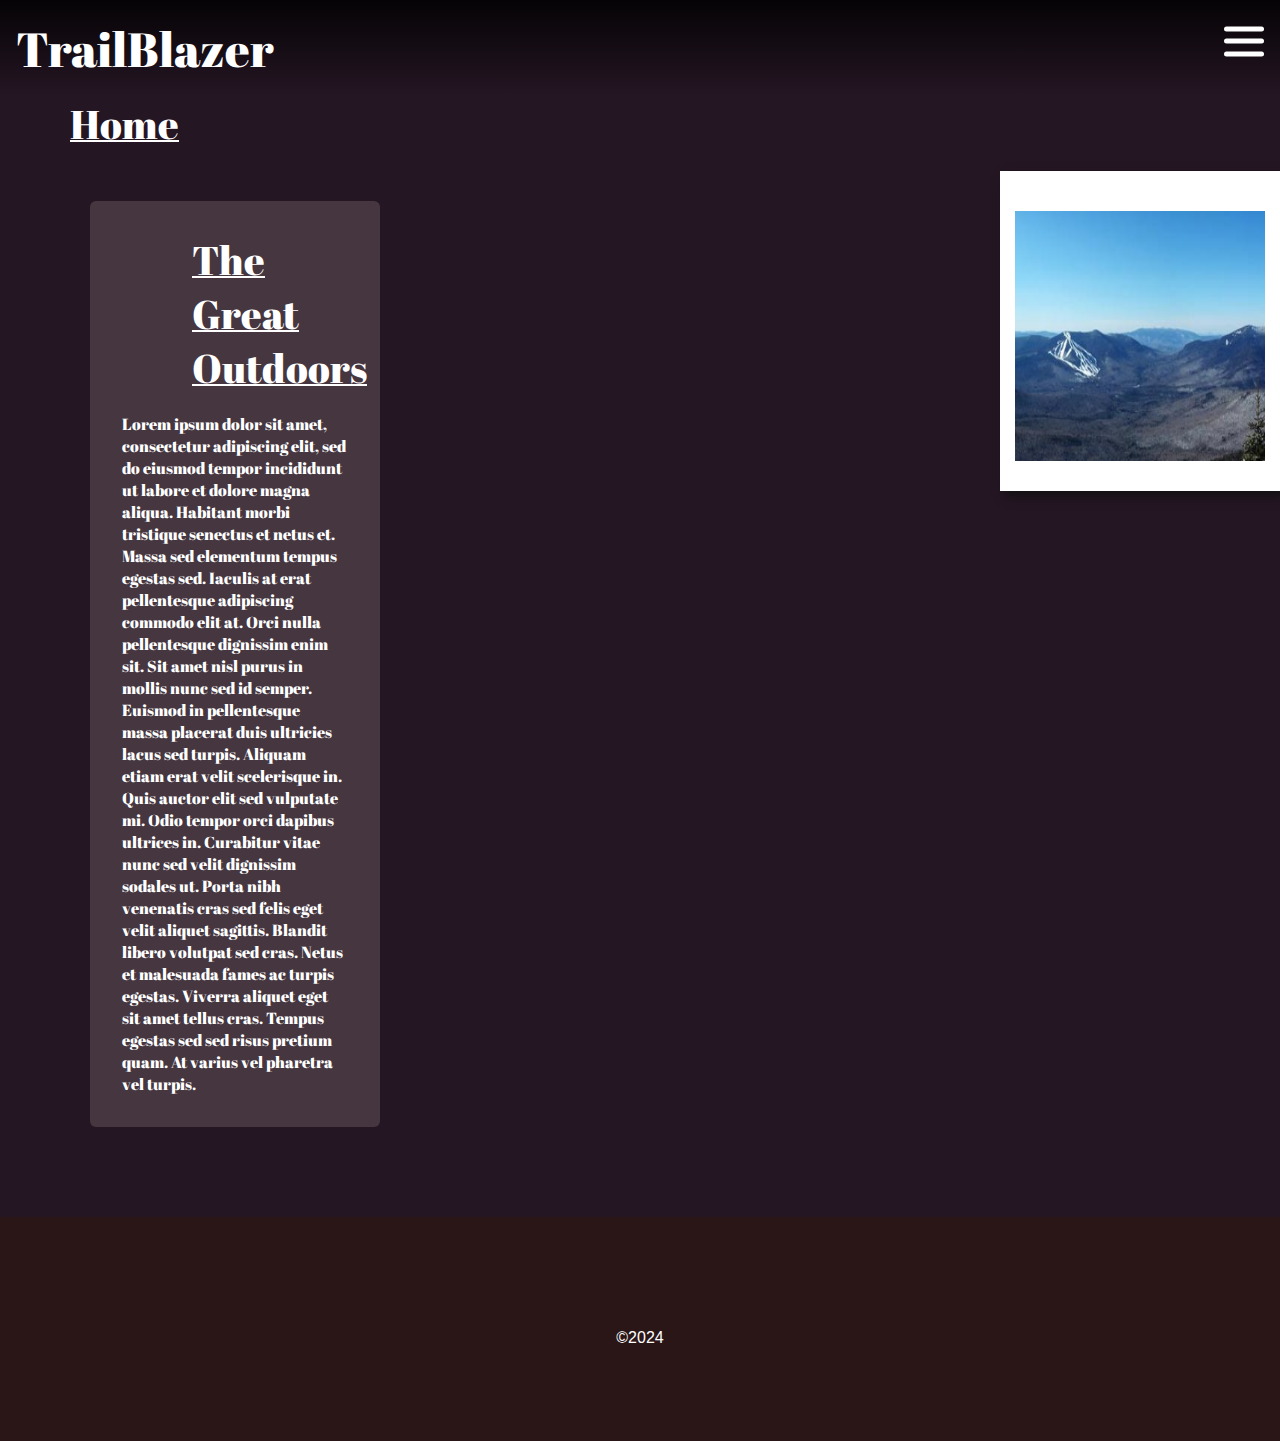
==== index.html @ 86b81a77 "parks page completed" ====
<!DOCTYPE html>
<html lang="en">

<head>
  <meta charset="UTF-8">
  <meta name="viewport" content="width=device-width, initial-scale=1.0">
  <title>Document</title>
  <link rel="stylesheet" href="./styles/main.css">
  <script src="./scripts/main.js"></script>
  <link rel="stylesheet" href="./styles/index.css">
  <script src></script>
  <link rel="preconnect" href="https://fonts.googleapis.com">
  <link rel="preconnect" href="https://fonts.gstatic.com" crossorigin>
  <link href="https://fonts.googleapis.com/css2?family=Abril+Fatface&display=swap" rel="stylesheet">


</head>

<body>
  <div class="offScreenMenu">
    <ul>
      <li><a href="index.html">Home</a></li>
      <li><a href="parks.html">Parks</a></li>
      <li><a href="mountains.html">Mountains</a></li>
    </ul>
  </div>
  <nav>
    <img
      src="https://th.bing.com/th/id/R.4bd53d37d025a0f4f0b40715c4af44fb?rik=YRZP%2fBZWSLq1Wg&riu=http%3a%2f%2fpngimg.com%2fuploads%2fmountain%2fmountain_PNG22.png&ehk=jpN25eGwUZfaQ7tyLCywuHxiHkzHRZ5TTteNHrIW598%3d&risl=&pid=ImgRaw&r=0"
      alt="" id="logo">
    <h1>TrailBlazer</h1>
    <div class="hamMenu">
      <span></span>
      <span></span>
      <span></span>
    </div>
  </nav>
  <div class="maindiv">
    <h2>Home</h2>

  </div>
  <div id="wholePol">
    <div id="polaroid">
      <img src="./images/M-Tripyramids-StoryImg.jpg" alt="">
      <p></p>
    </div>
  </div>

  <div id="indexText">
    <h2>The Great Outdoors</h2>
    <br>
    <p>Lorem ipsum dolor sit amet, consectetur adipiscing elit, sed do eiusmod tempor incididunt ut labore et dolore
      magna aliqua. Habitant morbi tristique senectus et netus et. Massa sed elementum tempus egestas sed. Iaculis
      at
      erat pellentesque adipiscing commodo elit at. Orci nulla pellentesque dignissim enim sit. Sit amet nisl
      purus in
      mollis nunc sed id semper. Euismod in pellentesque massa placerat duis ultricies lacus sed turpis. Aliquam
      etiam
      erat velit scelerisque in. Quis auctor elit sed vulputate mi. Odio tempor orci dapibus ultrices in.
      Curabitur
      vitae nunc sed velit dignissim sodales ut. Porta nibh venenatis cras sed felis eget velit aliquet sagittis.
      Blandit libero volutpat sed cras. Netus et malesuada fames ac turpis egestas. Viverra aliquet eget sit amet
      tellus cras. Tempus egestas sed sed risus pretium quam. At varius vel pharetra vel turpis.
    </p>

    <figure></figure>
    </figure>
  </div>
  <footer>&copy;2024</footer>
</body>

</html>
---- styles/main.css ----
* {
    margin: 0;
    padding: 0;
    box-sizing: border-box;
    list-style: none;
    text-decoration: none;
}

a {
    color: white;
    font-family: "Abril Fatface", serif;
    font-weight: 200;
}
a:visited {
    color: white;
}
a:hover {
    color: #b87c23;
}

body {
    background-color: rgb(37, 22, 36);
    font-family: sans-serif;
}



/* off-screen-menu */
.offScreenMenu {
    background-color:  rgba(0, 0, 0, 0.384);
    height: 100vh;
    width: 100%;
    max-width: 450px;
    position: fixed;
    top: 0;
    right: -450px;
    display: flex;
    flex-direction: column;
    align-items: center;    
    justify-content: center;
    text-align: center;
    font-size: 3rem;
    transition: .3s ease;
}
.offScreenMenu.active {
    right: 0;
}



/* nav */
nav {
    padding: 1rem;
    display: flex;
    background: linear-gradient(0deg, rgba(255, 255, 255, 0),rgba(0, 0, 0, 0.863) 100%);
}



/* ham menu */
.hamMenu {
    height: 50px;
    width: 40px;
    margin-left: auto;
    position: relative;
}
.hamMenu span {
    height: 5px;
    width: 100%;
    background-color: #ffffff;
    border-radius: 35px;
    position: absolute;
    left: 50%;
    top: 50%;
    transform: translate(-50%, -50%);
    transition: .3s ease;
}
.hamMenu span:nth-child(1) {
    top: 25%;
}
.hamMenu span:nth-child(3) {
    top: 75%;
}
.hamMenu.active span {
    background-color: rgb(255, 255, 255);
}
.hamMenu.active span:nth-child(1) {
    top: 50%;
    transform: translate(-50%, -50%) rotate(45deg);
}
.hamMenu.active span:nth-child(2) {
    opacity: 0;
}
.hamMenu.active span:nth-child(3) {
    top: 50%;
    transform: translate(-50%, -50%) rotate(-45deg);
}
/*end of ham menu*/

  footer{
    background-color: rgba(44, 22, 22, 0.911);
    color: white;
    padding: 2rem;
    text-align: center;
    bottom: 0;
    height:50px;
    position:static;
    width: 100%;
    padding:7rem
  }
  h1{
    font-size: 3rem;
    color: rgb(255, 255, 255);
    font-family: "Abril Fatface", serif;
  font-weight: 200;
  }

  h2{
    font-size: 2.5rem;
    font-family: "Abril Fatface", serif;
    font-weight: 200;
    color: white;
    margin-left: 70px;
    text-decoration: 2px underline;
  }
  
#logo{
    height: 55px;
    position: static;
    float:left;
}
---- styles/index.css ----
/*carousel*/


/*end of carousel*/

#indexText {
  font-size: 4;
  background-color: rgba(250, 235, 215, 0.151);
  padding:2rem;
  margin: 50px 900px 90px 90px;
  border-radius: 6px;

}

p {
  color: white;
  font-family: "Abril Fatface", serif;
  font-weight: 100;
  ;
}

h2 {
  font: 100px;
  color: white;
  font-family: "Abril Fatface", serif;
  font-weight: 200;
}

body{
  background-image:url("https://images.hdqwalls.com/download/dark-winter-lake-sunlight-4k-d5-1920x1080.jpg");
background-image: -webkit-linear-gradient( 0 0 0 1.5rem);
}

/*polaroid starts*/

#polaroid{
  width:280px;
  display: grid;
  place-content: center;
  height:320px;
  box-shadow: 5px 5px 10px #111;
  margin-top: 20px;
  background-color: rgb(255, 255, 255);
}

#polaroid img{
  width: 250px;
  height: 250px;
  margin-top: 20px;
  padding-left: -40px;
}

#polaroid p{
  margin-top: 10px;
  font-size: 24px;
  display: grid;
  place-content: center;
  font-family:  "Abril Fatface", serif ;
}
figure{
 
  background-color: rgba(233, 222, 207, 0.171);
}

#wholePol{
float:inline-end;
margin-left:-800px;
}
/*polaroid ends*/
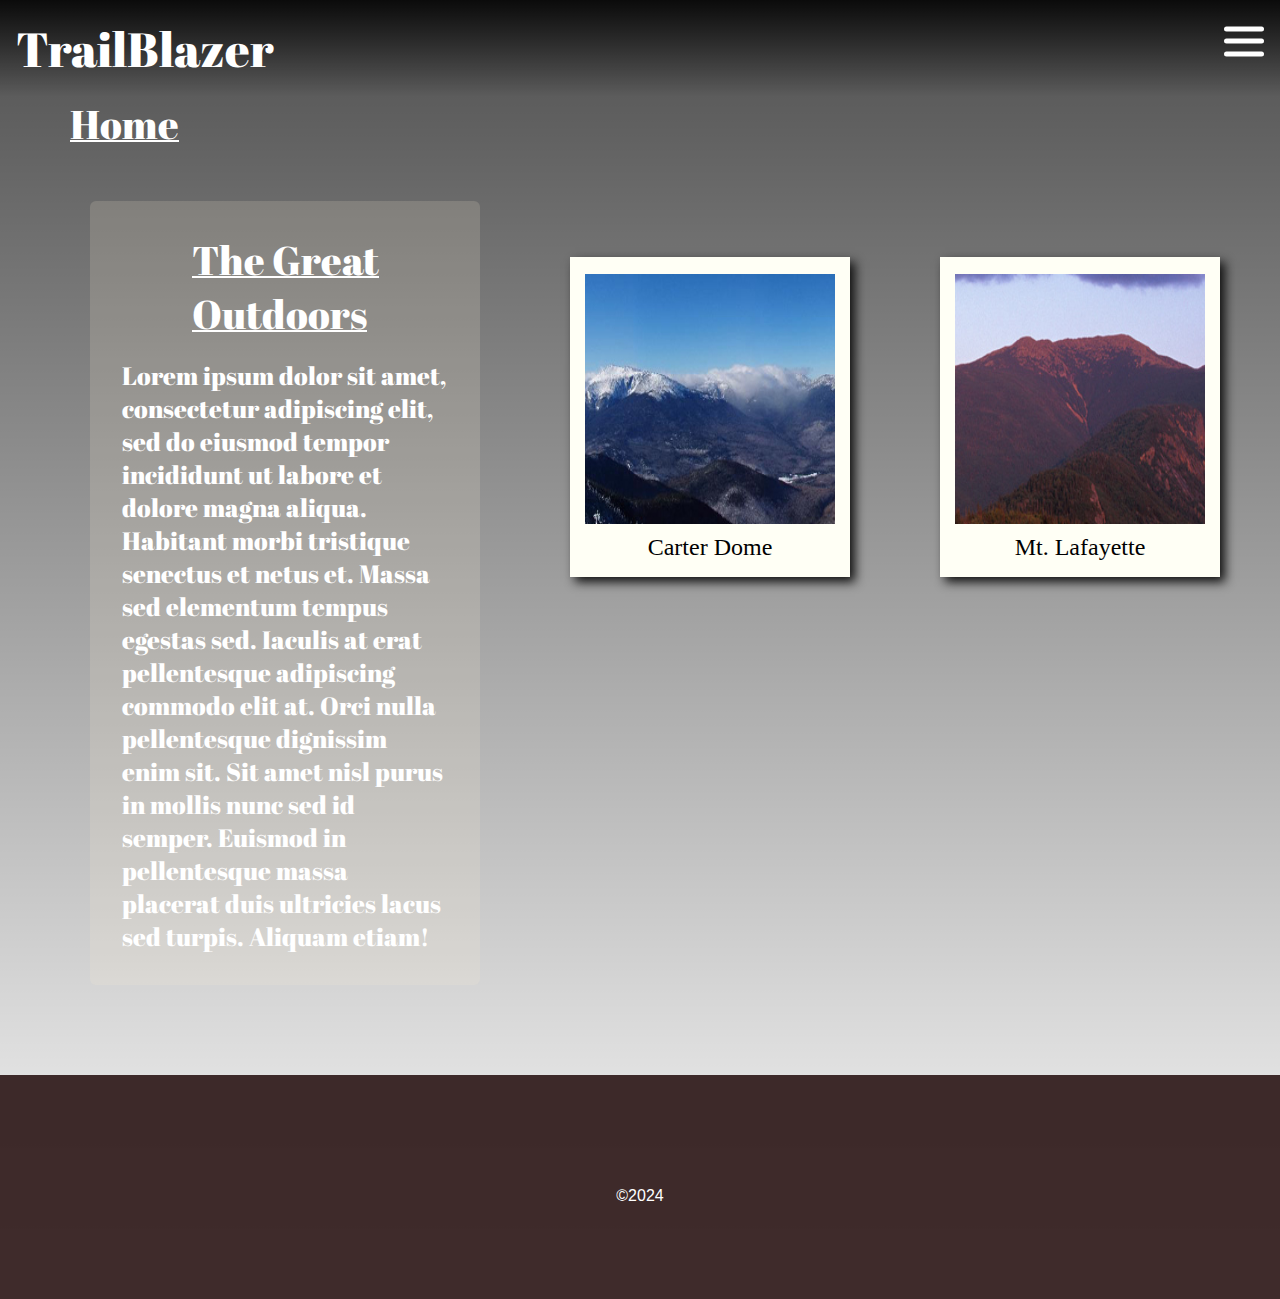
==== commit d081bc21: "home page completed" ====
--- a/index.html
+++ b/index.html
@@ -4,7 +4,7 @@
 <head>
   <meta charset="UTF-8">
   <meta name="viewport" content="width=device-width, initial-scale=1.0">
-  <title>Document</title>
+  <title>TrailBlazer</title>
   <link rel="stylesheet" href="./styles/main.css">
   <script src="./scripts/main.js"></script>
   <link rel="stylesheet" href="./styles/index.css">
@@ -35,17 +35,24 @@
       <span></span>
     </div>
   </nav>
-  <div class="maindiv">
-    <h2>Home</h2>
 
-  </div>
-  <div id="wholePol">
-    <div id="polaroid">
-      <img src="./images/M-Tripyramids-StoryImg.jpg" alt="">
-      <p></p>
-    </div>
+  <!--<div id="polaroid">
+<img src="./images/Lafayette-StoryImage_2.jpg" alt="" id="pt">
+    <p>Mt Lafayette</p>
+  </div>-->
+
+  
+<div id="pol">
+    <img src="./images/Lafayette-StoryImage_2.jpg" alt="" id="pt">
+      <p>Mt. Lafayette</p>  
   </div>
 
+  <div id="pol">
+    <img src="./images//CDome-StoryImage.jpg" alt="" id="pt">
+      <p id="caption">Carter Dome</p>  
+  </div>
+
+  <h2>Home</h2>
   <div id="indexText">
     <h2>The Great Outdoors</h2>
     <br>
@@ -55,18 +62,15 @@
       erat pellentesque adipiscing commodo elit at. Orci nulla pellentesque dignissim enim sit. Sit amet nisl
       purus in
       mollis nunc sed id semper. Euismod in pellentesque massa placerat duis ultricies lacus sed turpis. Aliquam
-      etiam
-      erat velit scelerisque in. Quis auctor elit sed vulputate mi. Odio tempor orci dapibus ultrices in.
-      Curabitur
-      vitae nunc sed velit dignissim sodales ut. Porta nibh venenatis cras sed felis eget velit aliquet sagittis.
-      Blandit libero volutpat sed cras. Netus et malesuada fames ac turpis egestas. Viverra aliquet eget sit amet
-      tellus cras. Tempus egestas sed sed risus pretium quam. At varius vel pharetra vel turpis.
+      etiam!
     </p>
 
-    <figure></figure>
-    </figure>
+
   </div>
+  
   <footer>&copy;2024</footer>
 </body>
 
-</html>+</html>
+</div>
+
--- a/styles/main.css
+++ b/styles/main.css
@@ -1,3 +1,4 @@
+
 * {
     margin: 0;
     padding: 0;
@@ -27,7 +28,7 @@
 
 /* off-screen-menu */
 .offScreenMenu {
-    background-color:  rgba(0, 0, 0, 0.384);
+    background-color:  rgba(0, 0, 0, 0.521);
     height: 100vh;
     width: 100%;
     max-width: 450px;
@@ -106,7 +107,8 @@
     height:50px;
     position:static;
     width: 100%;
-    padding:7rem
+    padding:7rem;
+    float: inline-end;
   }
   h1{
     font-size: 3rem;
--- a/styles/index.css
+++ b/styles/index.css
@@ -1,13 +1,45 @@
-/*carousel*/
+/*polaroid starts*/
+
+#pol {
+  width: 280px;
+  display: grid;
+  place-content: center;
+  height: 320px;
+  box-shadow: 5px 5px 10px #111;
+ background-color: rgb(255, 255, 245);
+  float: right;
+  margin: 160px 60px 60px 30px;
+}
+
+#pol img {
+  width: 250px;
+  height: 250px;
+  margin-top: 0px;
+  padding-left: -60px;
+  ;
+}
+
+#pol p {
+  margin-top: 10px;
+  font-size: 24px;
+  display: grid;
+  place-content: center;
+  font-family: Cambria, Cochin, Georgia, Times, 'Times New Roman', serif;
+  color: black;
+  ;
+  
+}
 
 
-/*end of carousel*/
+
+/*polaroid ends*/
+
 
 #indexText {
   font-size: 4;
-  background-color: rgba(250, 235, 215, 0.151);
-  padding:2rem;
-  margin: 50px 900px 90px 90px;
+  background-color: rgba(250, 235, 215, 0.164);
+  padding: 2rem;
+  margin: 50px 800px 90px 90px;
   border-radius: 6px;
 
 }
@@ -16,7 +48,7 @@
   color: white;
   font-family: "Abril Fatface", serif;
   font-weight: 100;
-  ;
+  font-size: 25px;
 }
 
 h2 {
@@ -26,44 +58,8 @@
   font-weight: 200;
 }
 
-body{
-  background-image:url("https://images.hdqwalls.com/download/dark-winter-lake-sunlight-4k-d5-1920x1080.jpg");
-background-image: -webkit-linear-gradient( 0 0 0 1.5rem);
-}
-
-/*polaroid starts*/
-
-#polaroid{
-  width:280px;
-  display: grid;
-  place-content: center;
-  height:320px;
-  box-shadow: 5px 5px 10px #111;
-  margin-top: 20px;
-  background-color: rgb(255, 255, 255);
-}
-
-#polaroid img{
-  width: 250px;
-  height: 250px;
-  margin-top: 20px;
-  padding-left: -40px;
-}
-
-#polaroid p{
-  margin-top: 10px;
-  font-size: 24px;
-  display: grid;
-  place-content: center;
-  font-family:  "Abril Fatface", serif ;
-}
-figure{
- 
-  background-color: rgba(233, 222, 207, 0.171);
-}
-
-#wholePol{
-float:inline-end;
-margin-left:-800px;
-}
-/*polaroid ends*/+body {
+  background: linear-gradient(0deg, rgba(0, 0, 0, 0), rgba(0, 0, 0, 0.692)), url(https://images.hdqwalls.com/download/dark-winter-lake-sunlight-4k-d5-1920x1080.jpg);
+  background-image: -webkit-linear-gradient(0 0 0 1.5rem);
+  background-repeat: no-repeat;
+}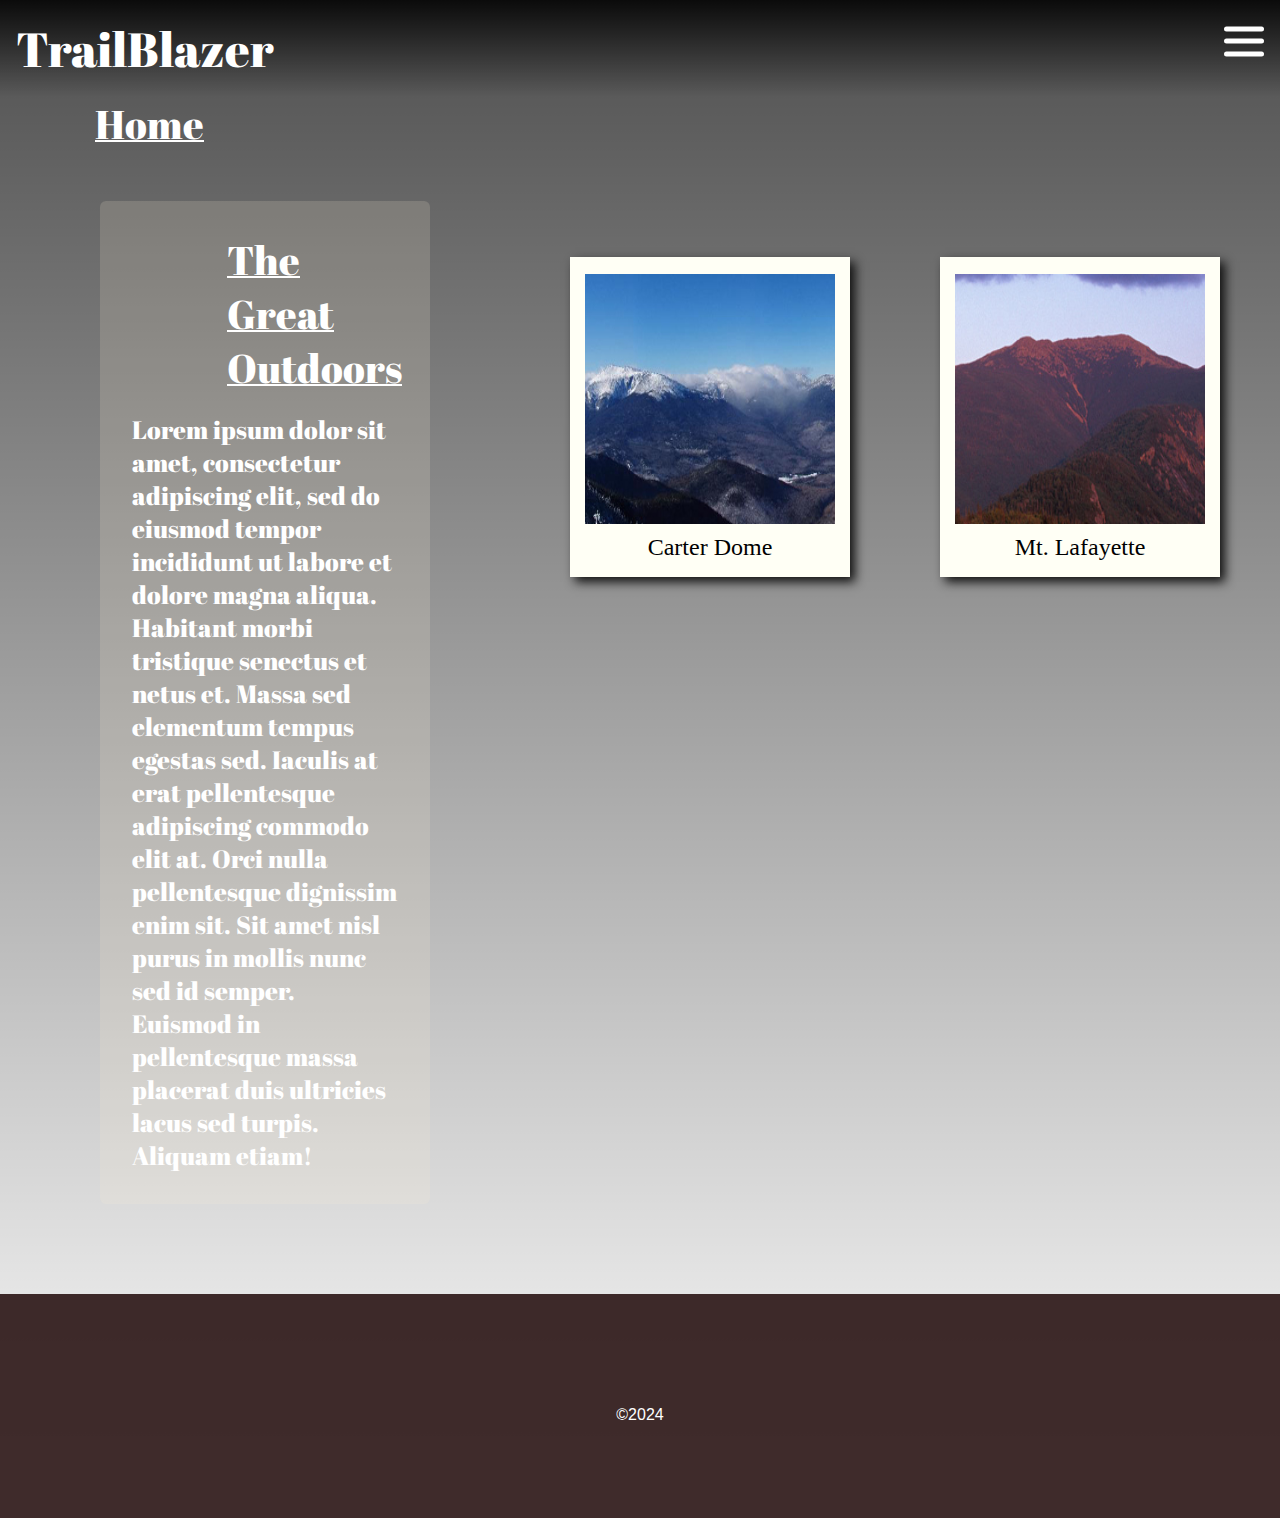
==== commit 7da06bf0: "all pages completed" ====
--- a/index.html
+++ b/index.html
@@ -4,7 +4,7 @@
 <head>
   <meta charset="UTF-8">
   <meta name="viewport" content="width=device-width, initial-scale=1.0">
-  <title>TrailBlazer</title>
+  <title>TrailBlazer - Home</title>
   <link rel="stylesheet" href="./styles/main.css">
   <script src="./scripts/main.js"></script>
   <link rel="stylesheet" href="./styles/index.css">
@@ -28,7 +28,7 @@
     <img
       src="https://th.bing.com/th/id/R.4bd53d37d025a0f4f0b40715c4af44fb?rik=YRZP%2fBZWSLq1Wg&riu=http%3a%2f%2fpngimg.com%2fuploads%2fmountain%2fmountain_PNG22.png&ehk=jpN25eGwUZfaQ7tyLCywuHxiHkzHRZ5TTteNHrIW598%3d&risl=&pid=ImgRaw&r=0"
       alt="" id="logo">
-    <h1>TrailBlazer</h1>
+    <a href="index.html"><h1>TrailBlazer</h1></a>
     <div class="hamMenu">
       <span></span>
       <span></span>
@@ -36,12 +36,6 @@
     </div>
   </nav>
 
-  <!--<div id="polaroid">
-<img src="./images/Lafayette-StoryImage_2.jpg" alt="" id="pt">
-    <p>Mt Lafayette</p>
-  </div>-->
-
-  
 <div id="pol">
     <img src="./images/Lafayette-StoryImage_2.jpg" alt="" id="pt">
       <p>Mt. Lafayette</p>  
@@ -51,6 +45,7 @@
     <img src="./images//CDome-StoryImage.jpg" alt="" id="pt">
       <p id="caption">Carter Dome</p>  
   </div>
+
 
   <h2>Home</h2>
   <div id="indexText">
--- a/styles/main.css
+++ b/styles/main.css
@@ -20,15 +20,16 @@
 }
 
 body {
-    background-color: rgb(37, 22, 36);
+    
     font-family: sans-serif;
+    background-color: rgb(31, 10, 20);
 }
 
 
 
 /* off-screen-menu */
 .offScreenMenu {
-    background-color:  rgba(0, 0, 0, 0.521);
+    background-color:  rgba(0, 0, 0, 0.836);
     height: 100vh;
     width: 100%;
     max-width: 450px;
--- a/styles/index.css
+++ b/styles/index.css
@@ -9,6 +9,7 @@
  background-color: rgb(255, 255, 245);
   float: right;
   margin: 160px 60px 60px 30px;
+
 }
 
 #pol img {
@@ -39,15 +40,16 @@
   font-size: 4;
   background-color: rgba(250, 235, 215, 0.164);
   padding: 2rem;
-  margin: 50px 800px 90px 90px;
+  margin: 50px 850px 90px 100px;
   border-radius: 6px;
 
 }
 
 p {
   color: white;
+  
   font-family: "Abril Fatface", serif;
-  font-weight: 100;
+  font-weight: 10;
   font-size: 25px;
 }
 
@@ -56,6 +58,7 @@
   color: white;
   font-family: "Abril Fatface", serif;
   font-weight: 200;
+  margin: 0px 0px 0px 95px
 }
 
 body {
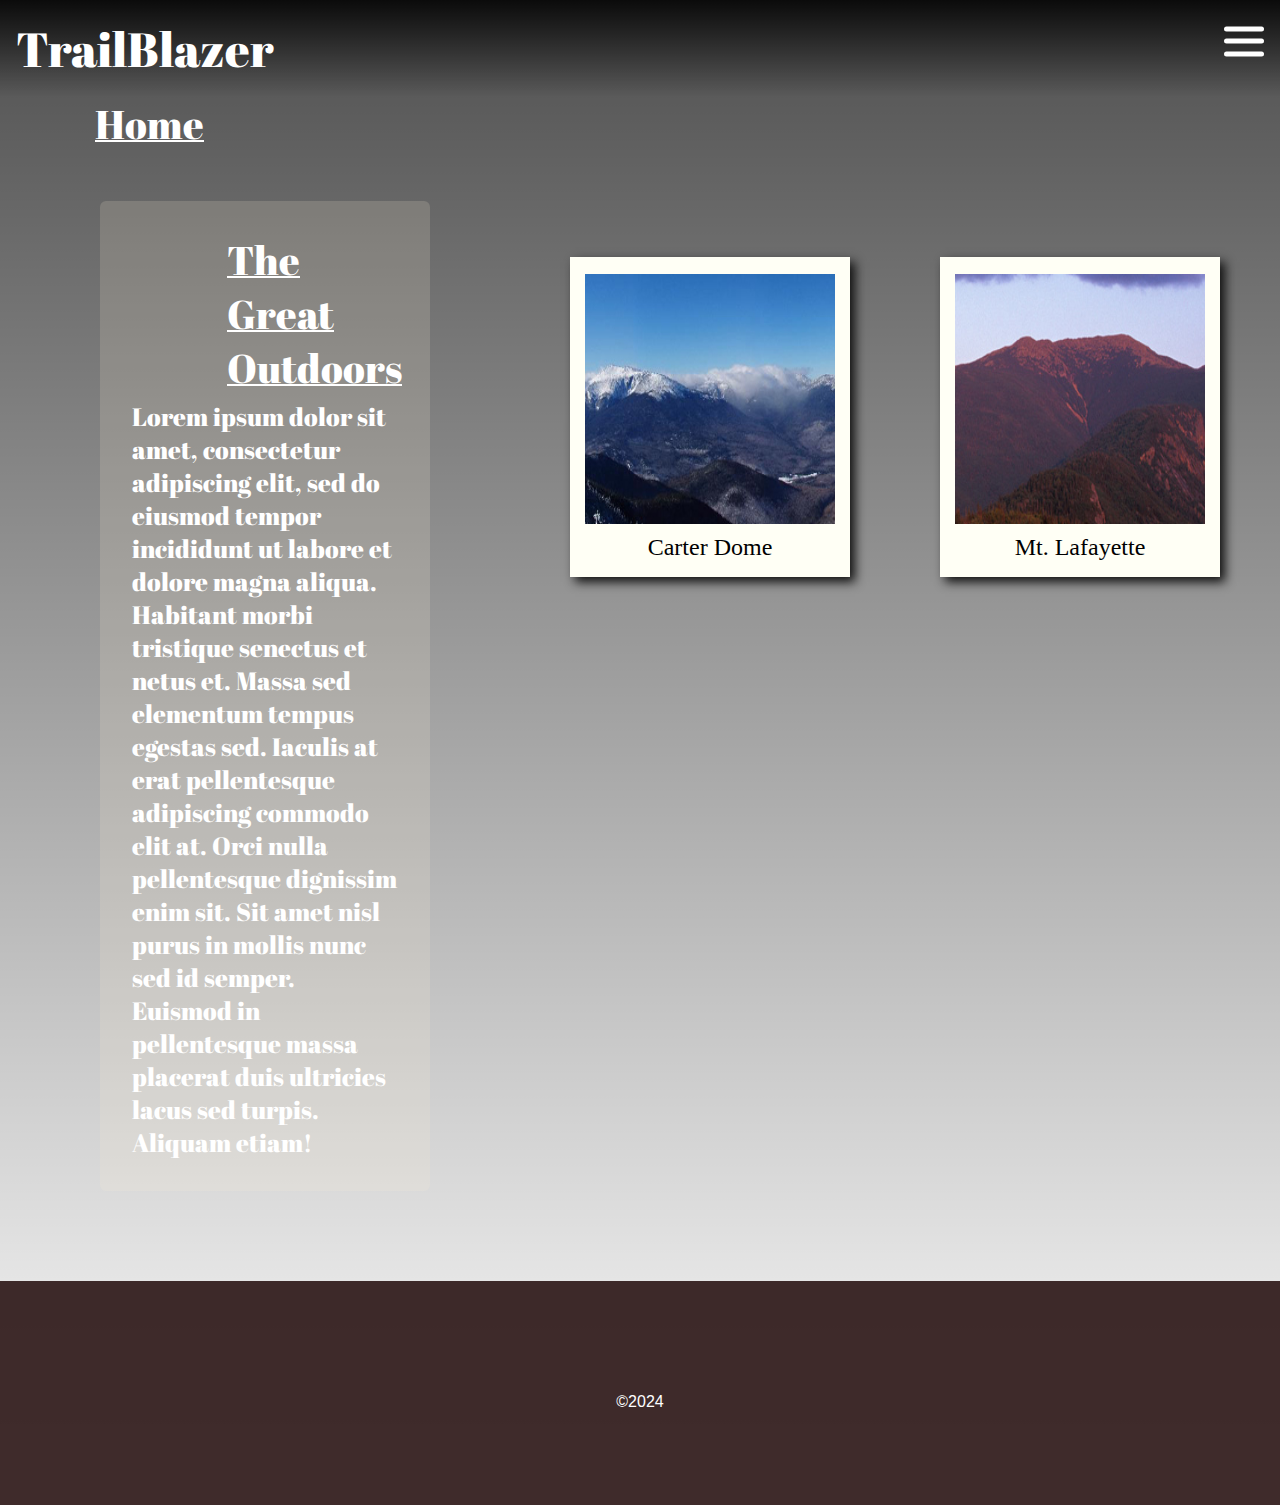
==== commit a00d491b: "tweaks and readme file completed" ====
--- a/index.html
+++ b/index.html
@@ -8,7 +8,6 @@
   <link rel="stylesheet" href="./styles/main.css">
   <script src="./scripts/main.js"></script>
   <link rel="stylesheet" href="./styles/index.css">
-  <script src></script>
   <link rel="preconnect" href="https://fonts.googleapis.com">
   <link rel="preconnect" href="https://fonts.gstatic.com" crossorigin>
   <link href="https://fonts.googleapis.com/css2?family=Abril+Fatface&display=swap" rel="stylesheet">
@@ -37,12 +36,12 @@
   </nav>
 
 <div id="pol">
-    <img src="./images/Lafayette-StoryImage_2.jpg" alt="" id="pt">
+    <img src="./images/Lafayette-StoryImage_2.jpg" alt="Lafayette">
       <p>Mt. Lafayette</p>  
   </div>
 
-  <div id="pol">
-    <img src="./images//CDome-StoryImage.jpg" alt="" id="pt">
+  <div id="polTwo">
+    <img src="./images//CDome-StoryImage.jpg" alt="carter-dome">
       <p id="caption">Carter Dome</p>  
   </div>
 
@@ -67,5 +66,4 @@
 </body>
 
 </html>
-</div>
 
--- a/styles/main.css
+++ b/styles/main.css
@@ -26,31 +26,6 @@
 }
 
 
-
-/* off-screen-menu */
-.offScreenMenu {
-    background-color:  rgba(0, 0, 0, 0.836);
-    height: 100vh;
-    width: 100%;
-    max-width: 450px;
-    position: fixed;
-    top: 0;
-    right: -450px;
-    display: flex;
-    flex-direction: column;
-    align-items: center;    
-    justify-content: center;
-    text-align: center;
-    font-size: 3rem;
-    transition: .3s ease;
-}
-.offScreenMenu.active {
-    right: 0;
-}
-
-
-
-/* nav */
 nav {
     padding: 1rem;
     display: flex;
@@ -58,8 +33,8 @@
 }
 
 
+/* ham menu */
 
-/* ham menu */
 .hamMenu {
     height: 50px;
     width: 40px;
@@ -99,6 +74,31 @@
 }
 /*end of ham menu*/
 
+
+/* off-screen-menu */
+.offScreenMenu {
+    background-color:  rgba(0, 0, 0, 0.836);
+    height: 100vh;
+    width: 100%;
+    max-width: 450px;
+    position: fixed;
+    top: 0;
+    right: -450px;
+    display: flex;
+    flex-direction: column;
+    align-items: center;    
+    justify-content: center;
+    text-align: center;
+    font-size: 3rem;
+    transition: .3s ease;
+}
+.offScreenMenu.active {
+    right: 0;
+}
+
+
+/*end of off screen menu*/
+
   footer{
     background-color: rgba(44, 22, 22, 0.911);
     color: white;
--- a/styles/index.css
+++ b/styles/index.css
@@ -1,6 +1,6 @@
 /*polaroid starts*/
 
-#pol {
+#pol, #polTwo {
   width: 280px;
   display: grid;
   place-content: center;
@@ -16,7 +16,7 @@
   width: 250px;
   height: 250px;
   margin-top: 0px;
-  padding-left: -60px;
+  padding-left: 0px;
   ;
 }
 
@@ -31,13 +31,31 @@
   
 }
 
+#polTwo img {
+  width: 250px;
+  height: 250px;
+  margin-top: 0px;
+  padding-left: 0px;
+  ;
+}
+
+#polTwo p {
+  margin-top: 10px;
+  font-size: 24px;
+  display: grid;
+  place-content: center;
+  font-family: Cambria, Cochin, Georgia, Times, 'Times New Roman', serif;
+  color: black;
+  
+}
+
 
 
 /*polaroid ends*/
 
 
 #indexText {
-  font-size: 4;
+  font-size: 4px;
   background-color: rgba(250, 235, 215, 0.164);
   padding: 2rem;
   margin: 50px 850px 90px 100px;
